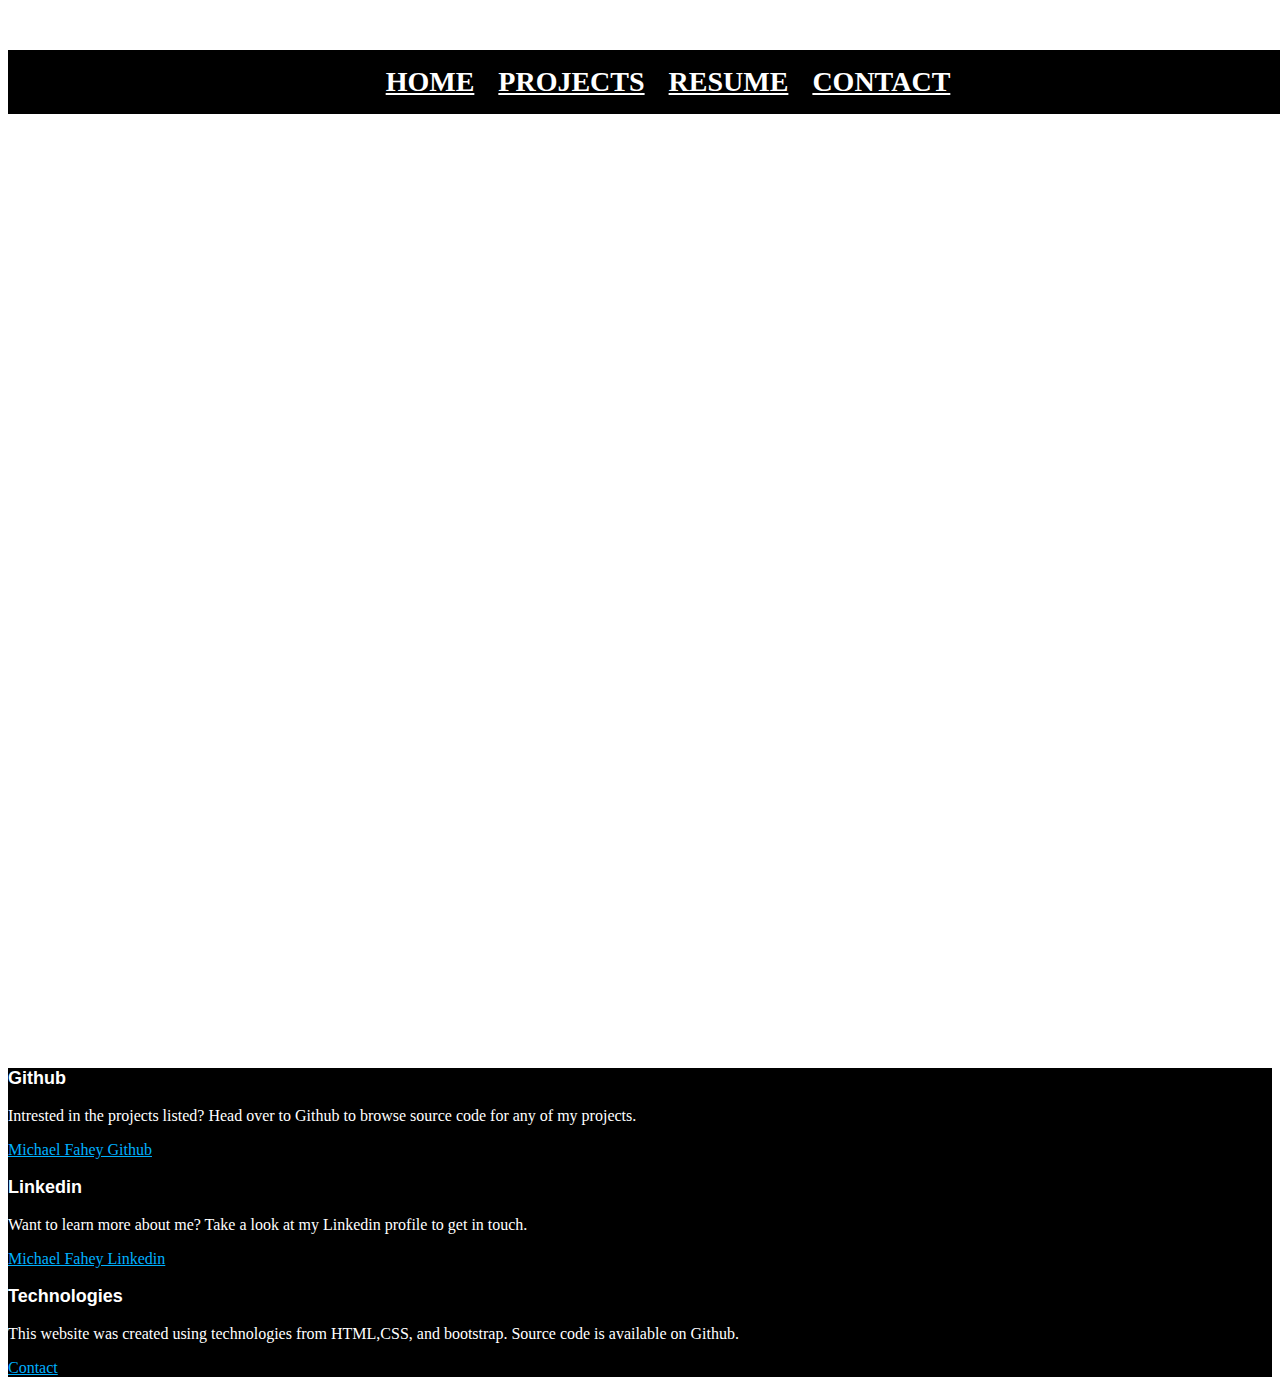
==== index.html @ c2d9f12a "initial commit" ====
<!DOCTYPE html>
<html>
  <head>
  <link href="http://s3.amazonaws.com/codecademy-content/courses/ltp/css/bootstrap.css" rel="stylesheet">
    <link href="http://s3.amazonaws.com/codecademy-content/courses/ltp/css/shift.css" rel="stylesheet">
    <link rel="stylesheet" href="stylesheet.css">
  </head>
  <body>
    <div class="nav">
      <div class="container">
        <ul >
          <li><a href="#">Home</a></li>
          <li><a href="#">Projects</a></li>
          <li><a href="#">Resume</a></li>
          <li><a href="#">Contact</a></li>
        </ul>
      </div>
    </div>
    <div class="jumbotron">
     <h1>Michael Fahey's portfolio</h1>
      <div class="container">
        <h2>Welcome.</h2>
        <p>Thank you for visiting. Please have a look around and feel free to contact me with any additional questions.</p>
      </div>
    </div> 
    <div class="learn-more">
      <div class="container">
        <div class="row">
          <div class="col-md-4">
            <h3>Github</h3>
            <p>Intrested in the projects listed? Head over to Github to browse source code for any of my projects.</p>
            <p><a href="https://github.com/Mikefaheysd">Michael Fahey Github</a></p>
          </div>
          <div class="col-md-4">
            <h3>Linkedin</h3>
            <p>Want to learn more about me? Take a look at my Linkedin profile to get in touch.</p>
            <p><a href="https://www.linkedin.com/in/Michaelfahey8">Michael Fahey Linkedin</a></p>
          </div>
          <div class="col-md-4">
            <h3>Technologies</h3>
            <p>This website was created using technologies from HTML,CSS, and bootstrap. Source code is available on Github.</p>
            <p><a href="#">Contact</a></p>
          </div>
        </div>
      </div>
    </div>
  </body>
</html>
---- stylesheet.css ----
.nav a {
  color: #fff;
  font-size: 28px;
  font-weight: bold;
  padding: 14px 10px;
  text-transform: uppercase;
}

.nav{
    width:100%;
    background-color:black;
    text-align:center;
    position:fixed;
}

.nav ul li{
  display: inline;
}

.jumbotron {
  background-image:url('http://cursos-idiomas-extranjero.englishsummer.com/uploads/Hepner_Hall-san-diego.jpg');
  height: 1000px;
  background-repeat: no-repeat;
  background-size: cover;
}

.jumbotron .container {
  position: relative;
  top:750px;
}

.jumbotron h2 {
  text-align:center;
  color: #fff;
  font-size: 48px;  
  font-family: 'Shift', sans-serif;
  font-weight: bold;
  margin-top:-30px;
}

.jumbotron p {
  font-size: 22px;
  color: #fff;
  text-align:center;
  margin-top:-10px;
}

.jumbotron h1{
    font-family:'Shift';
    font-weight:bold;
    text-align:center;
    margin-top:50px;
    color:#fff;
}

.learn-more {
  background-color: black;
}

.learn-more h3 {
  font-family: 'Shift', sans-serif;
  font-size: 18px;
  font-weight: bold;
  color:white;
}

.learn-more p{
    color:white;
}

.learn-more a {
  color: #00b0ff;
}
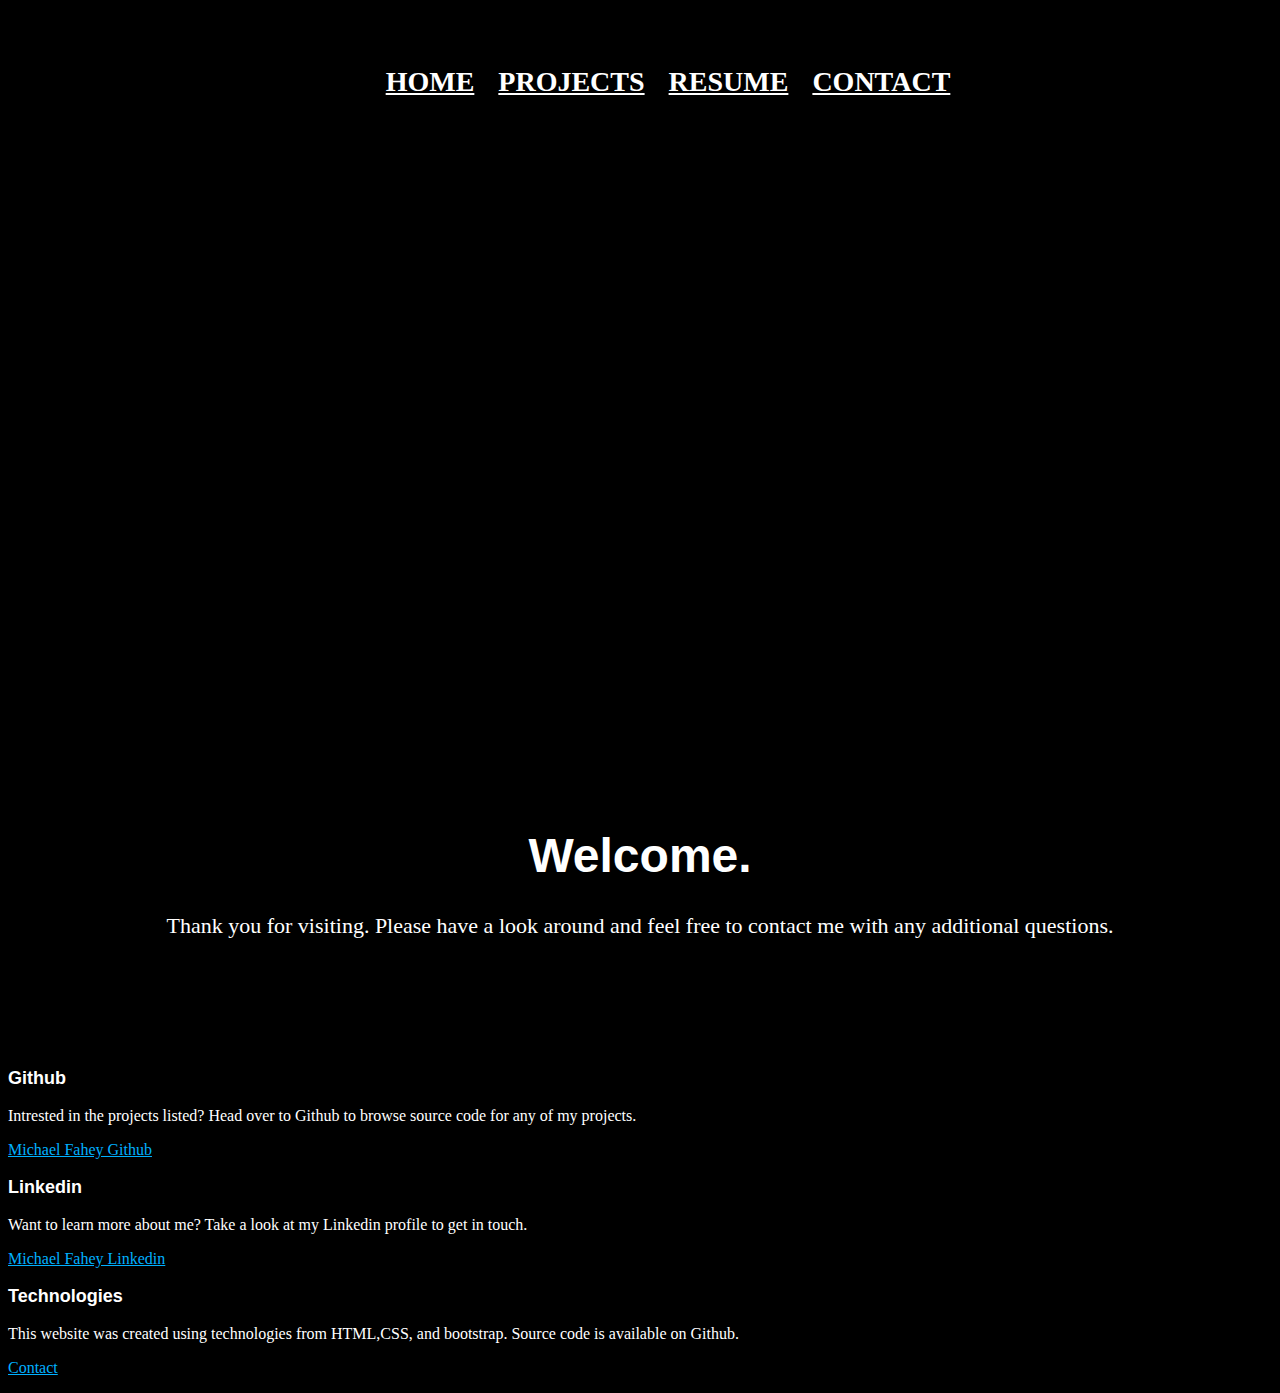
==== commit 52439b83: "implementation of nav bars" ====
--- a/index.html
+++ b/index.html
@@ -9,10 +9,10 @@
     <div class="nav">
       <div class="container">
         <ul >
-          <li><a href="#">Home</a></li>
-          <li><a href="#">Projects</a></li>
-          <li><a href="#">Resume</a></li>
-          <li><a href="#">Contact</a></li>
+          <li><a href="index.html">Home</a></li>
+          <li><a href="projects.html">Projects</a></li>
+          <li><a href="resume.html">Resume</a></li>
+          <li><a href="contact.html">Contact</a></li>
         </ul>
       </div>
     </div>
@@ -39,7 +39,7 @@
           <div class="col-md-4">
             <h3>Technologies</h3>
             <p>This website was created using technologies from HTML,CSS, and bootstrap. Source code is available on Github.</p>
-            <p><a href="#">Contact</a></p>
+            <p><a href="contact.html">Contact</a></p>
           </div>
         </div>
       </div>
--- a/stylesheet.css
+++ b/stylesheet.css
@@ -1,3 +1,6 @@
+body{
+  background: black;
+}
 .nav a {
   color: #fff;
   font-size: 28px;
@@ -70,4 +73,27 @@
 
 .learn-more a {
   color: #00b0ff;
+}
+
+.resume{
+  display: block;
+  margin-left: auto;
+  margin-right: auto;
+  background: white;
+
+}
+
+.contact{
+  position: absolute;
+  margin-top:100px;
+  color: white;
+  font-family: 'Shift', sans-serif;
+  font-size: 30px;
+  text-align: center;
+  background-color: black;
+  width:100%;
+}
+
+.contact a {
+  color: #00b0ff;
 }